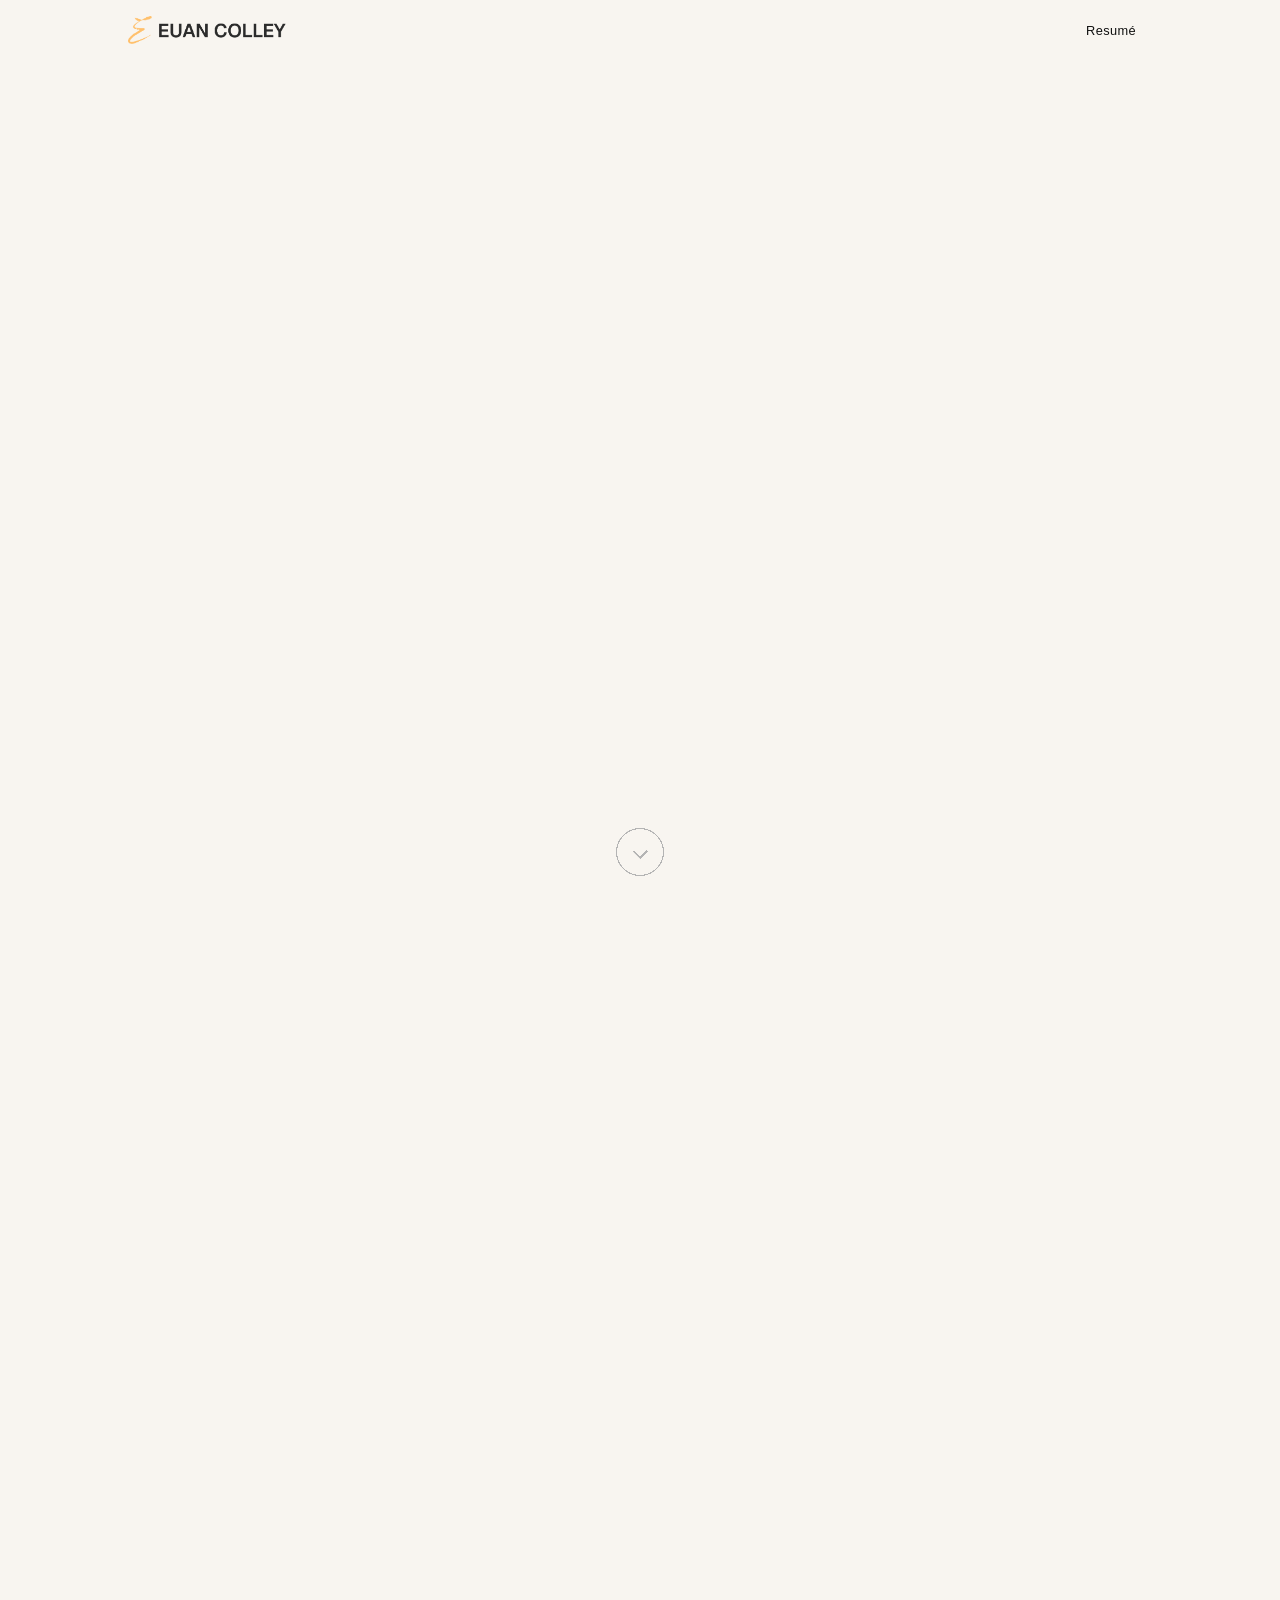
==== index.html @ dbb1fda4 "Building bones of portfolio website" ====
<!doctype html>
<html lang="en">
  <head>
    <meta charset="UTF-8" />
    <meta name="viewport" content="width=device-width, initial-scale=1.0" />
    <title>My Website</title>
    <link rel="preconnect" href="https://fonts.googleapis.com" />
    <link rel="preconnect" href="https://fonts.gstatic.com" crossorigin />
    <link href="https://fonts.googleapis.com/css2?family=Newsreader:wght@400;700&display=swap" rel="stylesheet" />
    <link rel="stylesheet" href="styles.css" />
  </head>
  <body>
    <header>
      <div id="logo-wrap">
        <img src="images/misc/logo black.png" alt="Logo" />
        <img id="logo-white" src="images/misc/logo white.png" alt="Logo" />
      </div>
      <button>Resumé</button>
    </header>

    <div id="scroll-indicator">
      <video autoplay loop muted playsinline>
        <source src="images/misc/scroll indicator.webm" type="video/webm" />
      </video>
    </div>

    <div id="stage">
      <div id="crop">
        <video id="vid" autoplay loop muted playsinline>
          <source src="images/landing/WebM main.webm" type="video/webm" />
        </video>
      </div>
    </div>

    <section id="experience">
      <img src="images/landing/experience.png" alt="Experience" />
      <div id="experience-text">
        <span class="line-left"><em>10 years</em> experience in</span>
        <span class="line-centre">UX design, UX research,</span>
        <span class="line-right">and product roles</span>
      </div>
      <div id="skills">
        <div class="skill-card">
          <h3>UX Design</h3>
          <div class="tags">
            <span>Interaction design</span>
            <span>Accessible design</span>
            <span>Heuristic evaluation</span>
            <span>Design workshops</span>
            <span>Motion design</span>
            <span>Design systems</span>
          </div>
        </div>
        <div class="skill-card">
          <h3>UX Research</h3>
          <div class="tags">
            <span>Research strategy</span>
            <span>Moderation/facilitation</span>
            <span>Insight communication</span>
            <span>Survey design</span>
            <span>Analysis &amp; synthesis</span>
            <span>Research operations</span>
          </div>
        </div>
        <div class="skill-card">
          <h3>Product</h3>
          <div class="tags">
            <span>Product thinking</span>
            <span>Product strategy</span>
            <span>Cross-functional collaboration</span>
            <span>Roadmapping</span>
            <span>Experimentation/validation</span>
          </div>
        </div>
      </div>
    </section>

    <section id="gt-omega">
      <div class="portfolio-image">
        <img src="images/GT Omega/Homepage.png" alt="GT Omega project" />
      </div>
      <div class="portfolio-info">
        <img src="images/GT Omega/logo.png" alt="GT Omega" class="portfolio-logo" />
        <p class="portfolio-tagline">Modernising the e-commerce experience<br>for a leading sim racing brand</p>
      </div>
    </section>

    <script src="main.js" defer></script>
  </body>
</html>
---- styles.css ----
html, body {
  margin: 0;
  padding: 0;
  background: #F8F5F0;
}

/* ── Header ── */
header {
  position: fixed;
  top: 0;
  left: 0;
  width: 100%;
  box-sizing: border-box;
  display: flex;
  justify-content: space-between;
  align-items: center;
  padding: 16px 10vw;
  z-index: 100;
}
header img {
  height: 28px;
  width: auto;
  display: block;
}
#logo-wrap {
  position: relative;
  height: 28px;
}
#logo-wrap img {
  height: 28px;
  width: auto;
  display: block;
}
#logo-white {
  position: absolute;
  top: 0;
  left: 0;
}
header button {
  background: rgba(248, 245, 240, 0.35);
  border: 0px solid #111;
  color: #111;
  font-size: 0.8rem;
  padding: 6px 16px;
  border-radius: 4px;
  cursor: pointer;
  letter-spacing: 0.03em;
}
header button:hover {
  background: #111;
  color: #fff;
}

/* ── Scroll indicator ── */
#scroll-indicator {
  position: fixed;
  bottom: 24px;
  left: 50%;
  transform: translateX(-50%);
  z-index: 50;
  opacity: 1;
  transition: opacity 0.4s ease;
  pointer-events: none;
}
#scroll-indicator video {
  height: 48px;
  width: auto;
  display: block;
}

/* ── Video stage ── */
#stage {
  position: sticky;
  top: 0;
  z-index: 1;
  width: 100vw;
  height: 100vh;
  display: flex;
  justify-content: center;
  align-items: center;
  overflow: hidden;
}
#crop {
  width: 35vw;
  height: 60vh;
  overflow: hidden;
  position: relative;
}
#vid {
  width: 100%;
  height: 100%;
  object-fit: cover;
  display: block;
}

/* ── Experience section ── */
#experience {
  position: sticky;
  top: 0;
  z-index: 2;
  height: 100vh;
  width: 100%;
  overflow: hidden;
  display: flex;
  justify-content: center;
  align-items: center;
}
#experience img {
  position: absolute;
  width: 100%;
  height: 120%;
  top: -10%;
  object-fit: cover;
  opacity: 0;
  transform: translateY(70px);
  transition: opacity 0.9s ease, transform 0.9s ease;
}
#experience-text {
  position: absolute;
  width: 60%;
  display: flex;
  flex-direction: column;
  gap: 0;
  font-family: 'Newsreader', Georgia, serif;
  font-weight: 400;
  font-size: 36pt;
  line-height: 1.15;
  color: #fff;
}
#experience-text .line-left   { text-align: left; }
#experience-text .line-centre { text-align: center; }
#experience-text .line-right  { text-align: right; }
#experience-text em {
  font-style: normal;
  font-weight: 700;
  color: #FFC06C;
}

#experience-text span {
  display: block;
  opacity: 0;
  transform: translateY(40px);
}

/* Triggered when #experience gains .in-view */
#experience.in-view img {
  opacity: 1;
  transform: translateY(0);
}
#experience.in-view .line-left {
  animation: slideUpBounce 0.8s cubic-bezier(0.34, 1.56, 0.64, 1) 0.55s forwards;
}
#experience.in-view .line-centre {
  animation: slideUpBounce 0.8s cubic-bezier(0.34, 1.56, 0.64, 1) 0.75s forwards;
}
#experience.in-view .line-right {
  animation: slideUpBounce 0.8s cubic-bezier(0.34, 1.56, 0.64, 1) 0.95s forwards;
}

@keyframes slideUpBounce {
  from { opacity: 0; transform: translateY(40px); }
  to   { opacity: 1; transform: translateY(0); }
}

/* ── Portfolio sections ── */
#gt-omega {
  position: sticky;
  top: 0;
  z-index: 3;
  width: 100vw;
  height: 100vh;
  overflow: hidden;
}
.portfolio-image {
  position: absolute;
  top: -60px;
  bottom: -60px;
  left: 0;
  width: 50%;
  overflow: hidden;
  cursor: pointer;
}
.portfolio-image::after {
  content: '';
  position: absolute;
  inset: 0;
  background: #000;
  opacity: 0;
  transition: opacity 0.3s ease;
  pointer-events: none;
}
.portfolio-image:hover::after {
  opacity: 0.15;
}
.portfolio-image img {
  width: 100%;
  height: 100%;
  object-fit: cover;
  object-position: left center;
  display: block;
}
.portfolio-info {
  position: absolute;
  top: 0;
  right: 0;
  width: 50%;
  height: 100%;
  background: #F8F5F0;
  display: flex;
  flex-direction: column;
  justify-content: center;
  align-items: center;
  gap: 24px;
  padding: 60px;
  box-sizing: border-box;
}
.portfolio-logo {
  width: 220px;
  height: auto;
}
.portfolio-tagline {
  margin: 0;
  font-family: 'Newsreader', Georgia, serif;
  font-size: 1rem;
  color: #8A8989;
  text-align: center;
  line-height: 1.6;
}

/* ── Skills cards ── */
#skills {
  position: absolute;
  bottom: 0;
  left: 0;
  width: 100%;
  box-sizing: border-box;
  display: flex;
  gap: 16px;
  padding: 0 10vw;
}
.skill-card {
  flex: 1;
  background: #F8F5F0;
  border-radius: 16px 16px 0 0;
  padding: 28px 24px;
  box-shadow: 0 -4px 24px rgba(0,0,0,0.08);
  opacity: 0;
  transform: translateY(60px);
}
.skill-card h3 {
  margin: 0 0 16px;
  font-size: 1rem;
  font-weight: 700;
  font-family: sans-serif;
  color: #111;
}
.tags {
  display: flex;
  flex-wrap: wrap;
  gap: 6px;
}
.tags span {
  font-size: 0.5rem;
  font-family: sans-serif;
  color: #333;
  background: rgba(185, 185, 185, 0.2);
  border: none;
  border-radius: 999px;
  padding: 3px 10px;
  white-space: nowrap;
}

/* Cards pop in when #skills gains .in-view */
#skills.in-view .skill-card:nth-child(1) {
  animation: slideUpBounce 0.7s cubic-bezier(0.34, 1.56, 0.64, 1) 0.1s forwards;
}
#skills.in-view .skill-card:nth-child(2) {
  animation: slideUpBounce 0.7s cubic-bezier(0.34, 1.56, 0.64, 1) 0.25s forwards;
}
#skills.in-view .skill-card:nth-child(3) {
  animation: slideUpBounce 0.7s cubic-bezier(0.34, 1.56, 0.64, 1) 0.4s forwards;
}
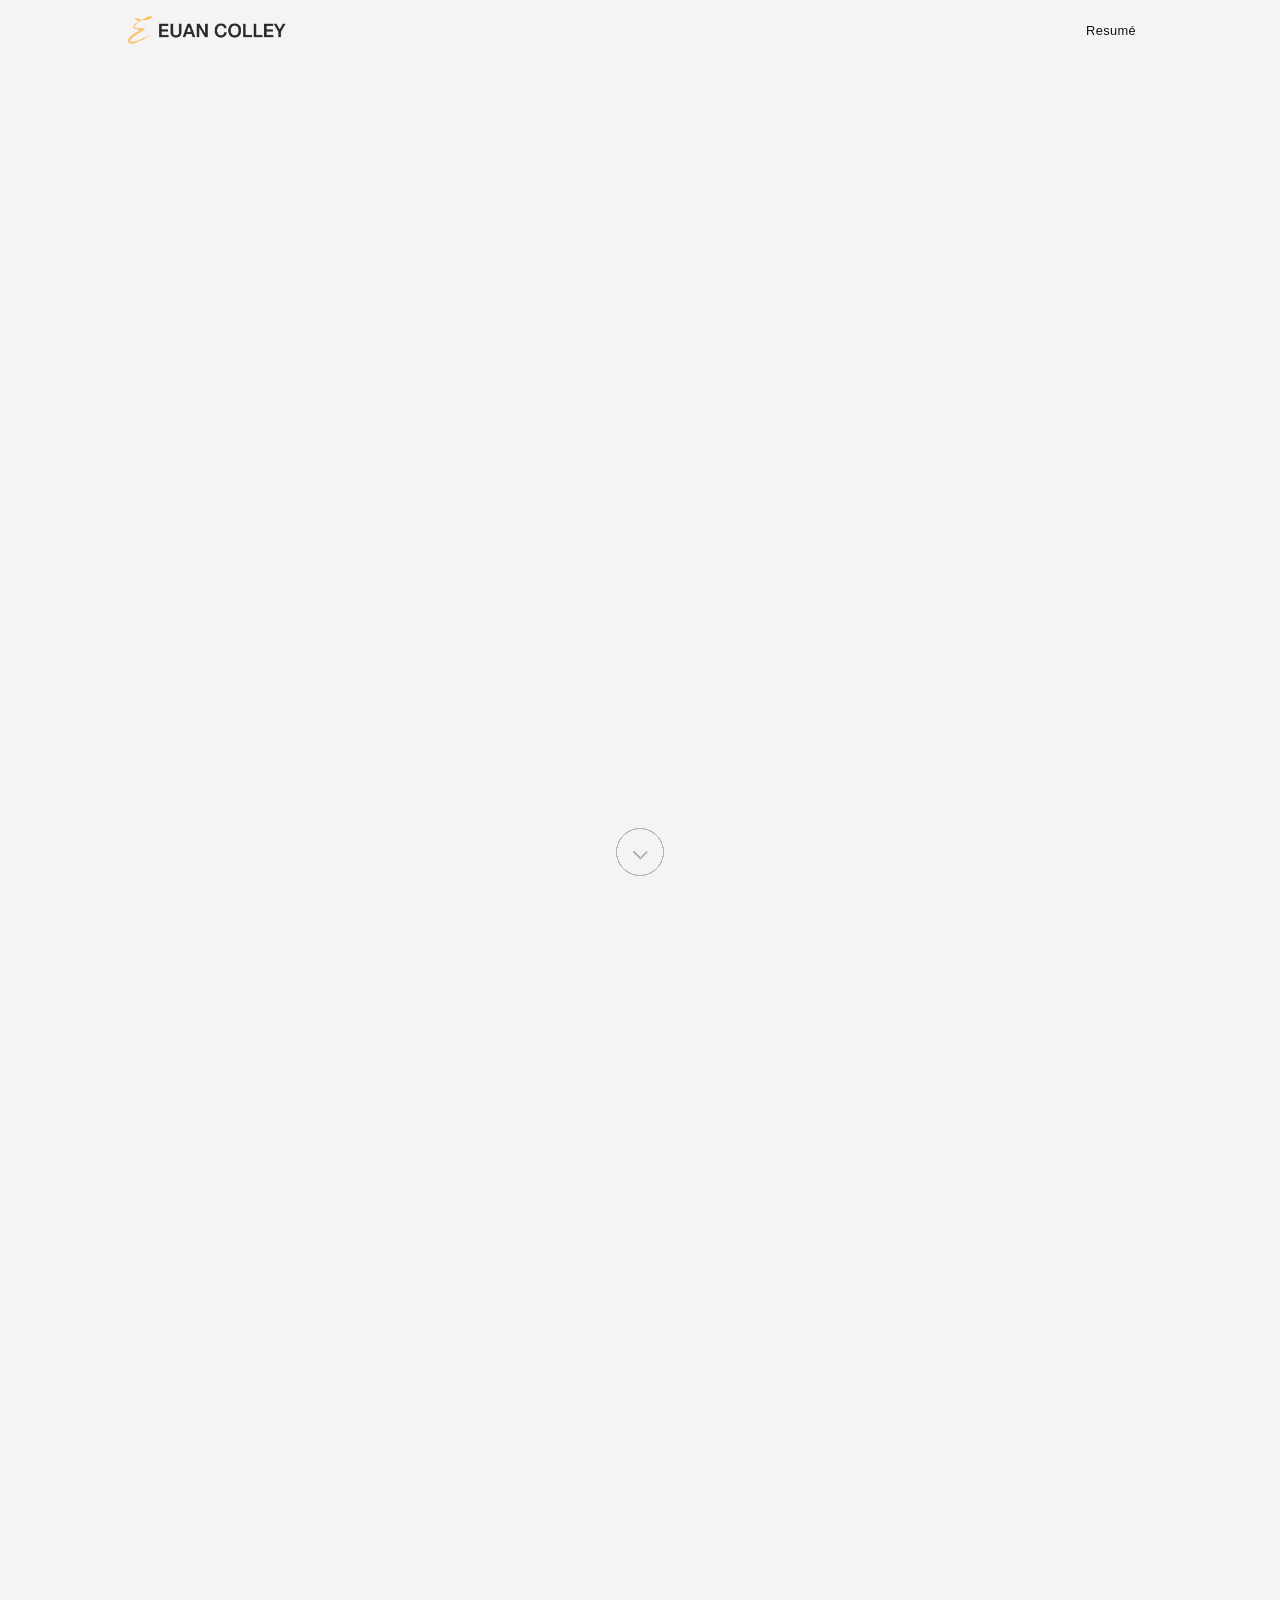
==== commit 3bbb3046: "Added GT Omega page and GT Omega section" ====
--- a/index.html
+++ b/index.html
@@ -76,9 +76,9 @@
     </section>
 
     <section id="gt-omega">
-      <div class="portfolio-image">
+      <a href="gtomega/" class="portfolio-image">
         <img src="images/GT Omega/Homepage.png" alt="GT Omega project" />
-      </div>
+      </a>
       <div class="portfolio-info">
         <img src="images/GT Omega/logo.png" alt="GT Omega" class="portfolio-logo" />
         <p class="portfolio-tagline">Modernising the e-commerce experience<br>for a leading sim racing brand</p>
--- a/styles.css
+++ b/styles.css
@@ -1,7 +1,10 @@
 html, body {
   margin: 0;
   padding: 0;
-  background: #F8F5F0;
+  background: #f4f4f4;
+  font-family: 'Newsreader', Georgia, serif;
+  font-weight: 400;
+  scrollbar-gutter: stable;
 }
 
 /* ── Header ── */
@@ -37,7 +40,7 @@
   left: 0;
 }
 header button {
-  background: rgba(248, 245, 240, 0.35);
+  background: rgba(244, 244, 244, 0.35);
   border: 0px solid #111;
   color: #111;
   font-size: 0.8rem;
@@ -126,6 +129,7 @@
   font-size: 36pt;
   line-height: 1.15;
   color: #fff;
+  transform: translateY(-8vh);
 }
 #experience-text .line-left   { text-align: left; }
 #experience-text .line-centre { text-align: center; }
@@ -167,18 +171,21 @@
   position: sticky;
   top: 0;
   z-index: 3;
+  background: #f4f4f4;
   width: 100vw;
   height: 100vh;
   overflow: hidden;
 }
 .portfolio-image {
   position: absolute;
-  top: -60px;
-  bottom: -60px;
+  top: 0;
+  bottom: 0;
   left: 0;
   width: 50%;
   overflow: hidden;
   cursor: pointer;
+  display: block;
+  text-decoration: none;
 }
 .portfolio-image::after {
   content: '';
@@ -205,11 +212,11 @@
   right: 0;
   width: 50%;
   height: 100%;
-  background: #F8F5F0;
+  background: #f4f4f4;
   display: flex;
   flex-direction: column;
-  justify-content: center;
-  align-items: center;
+  justify-content: flex-end;
+  align-items: flex-start;
   gap: 24px;
   padding: 60px;
   box-sizing: border-box;
@@ -217,14 +224,25 @@
 .portfolio-logo {
   width: 220px;
   height: auto;
+  opacity: 0;
+  transform: translateY(30px);
 }
 .portfolio-tagline {
   margin: 0;
   font-family: 'Newsreader', Georgia, serif;
+  font-weight: 50;
   font-size: 1rem;
   color: #8A8989;
-  text-align: center;
+  text-align: left;
   line-height: 1.6;
+  opacity: 0;
+  transform: translateY(30px);
+}
+#gt-omega.in-view .portfolio-logo {
+  animation: slideUpBounce 0.8s cubic-bezier(0.34, 1.56, 0.64, 1) 0.2s forwards;
+}
+#gt-omega.in-view .portfolio-tagline {
+  animation: slideUpBounce 0.8s cubic-bezier(0.34, 1.56, 0.64, 1) 0.4s forwards;
 }
 
 /* ── Skills cards ── */
@@ -240,7 +258,7 @@
 }
 .skill-card {
   flex: 1;
-  background: #F8F5F0;
+  background: #f4f4f4;
   border-radius: 16px 16px 0 0;
   padding: 28px 24px;
   box-shadow: 0 -4px 24px rgba(0,0,0,0.08);
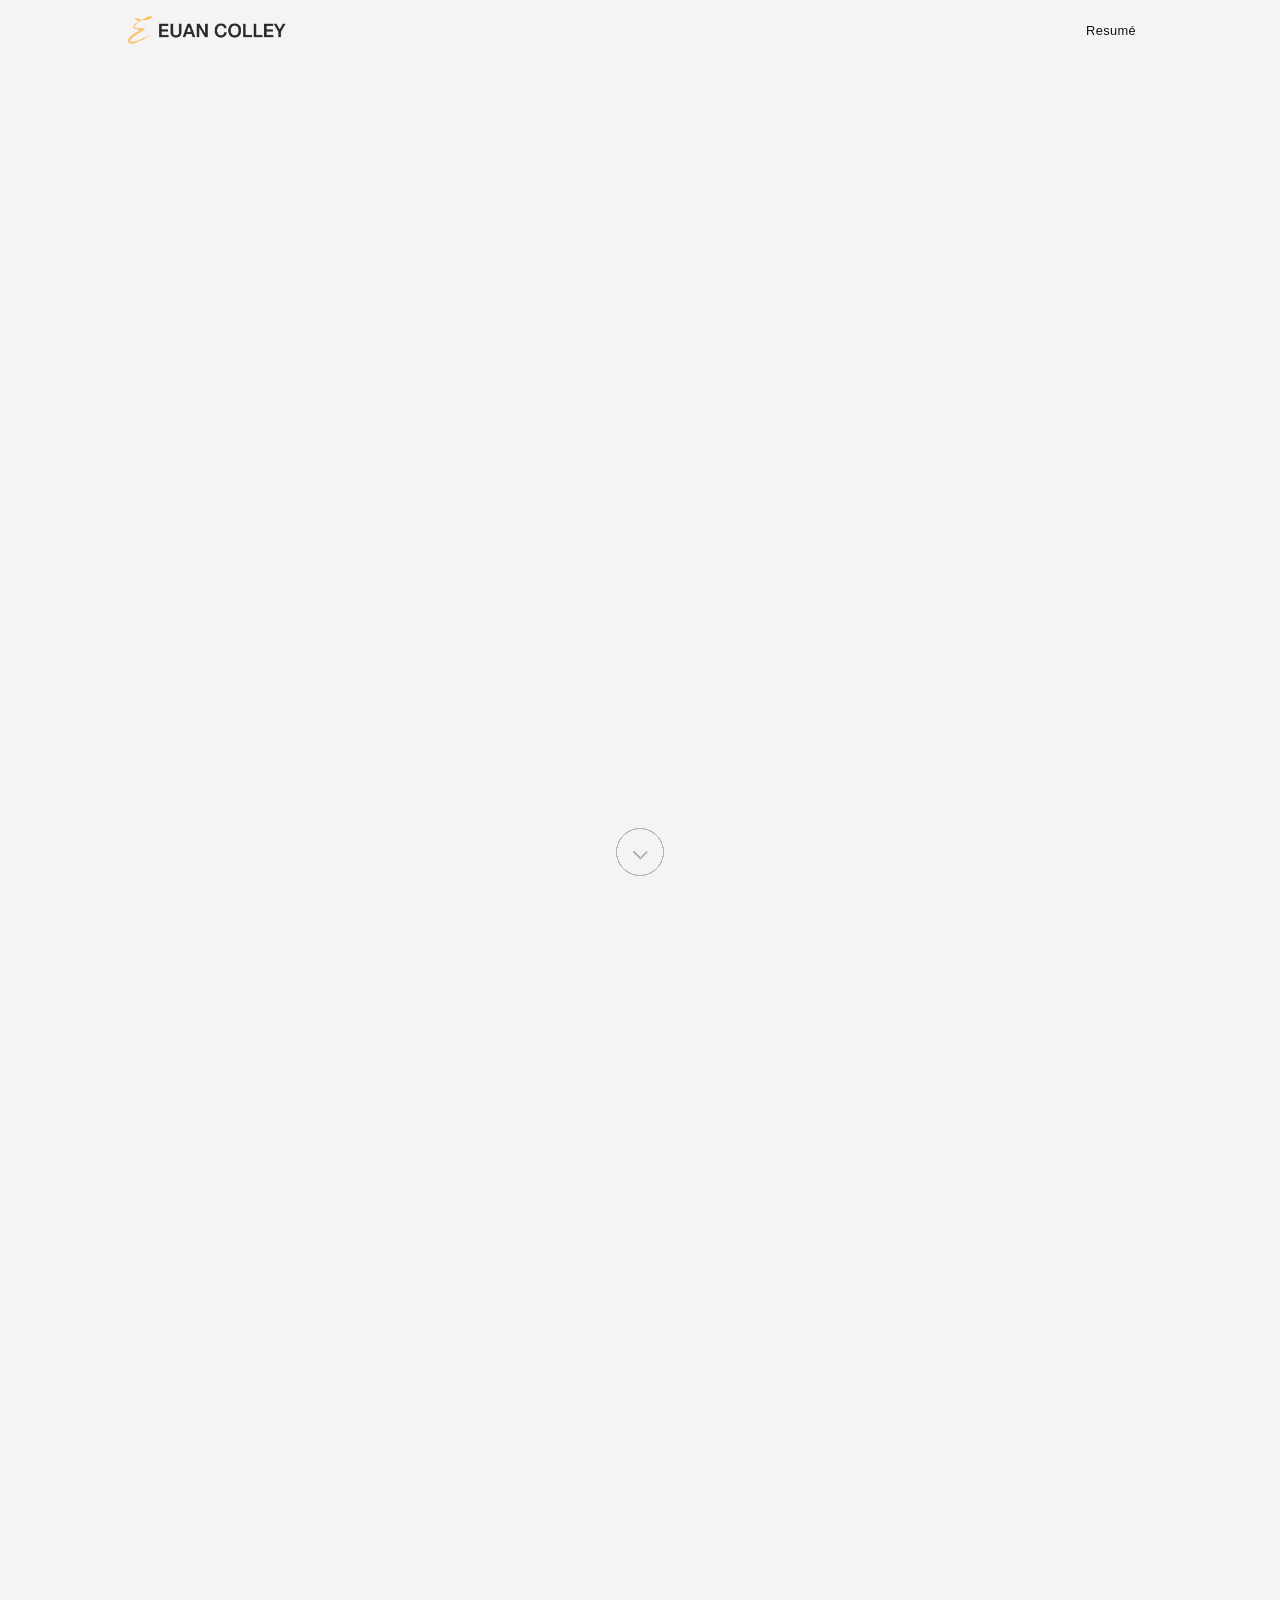
==== commit 95a7fb26: "Added timeline section, amended scrolling" ====
--- a/index.html
+++ b/index.html
@@ -75,13 +75,10 @@
       </div>
     </section>
 
-    <section id="gt-omega">
-      <a href="gtomega/" class="portfolio-image">
-        <img src="images/GT Omega/Homepage.png" alt="GT Omega project" />
-      </a>
-      <div class="portfolio-info">
-        <img src="images/GT Omega/logo.png" alt="GT Omega" class="portfolio-logo" />
-        <p class="portfolio-tagline">Modernising the e-commerce experience<br>for a leading sim racing brand</p>
+    <section id="projects-timeline" aria-label="Selected projects">
+      <div class="timeline-shell">
+        <p class="timeline-kicker">Selected projects</p>
+        <div id="timeline-items"></div>
       </div>
     </section>
 
--- a/styles.css
+++ b/styles.css
@@ -76,7 +76,7 @@
   position: sticky;
   top: 0;
   z-index: 1;
-  width: 100vw;
+  width: 100%;
   height: 100vh;
   display: flex;
   justify-content: center;
@@ -116,7 +116,7 @@
   object-fit: cover;
   opacity: 0;
   transform: translateY(70px);
-  transition: opacity 0.9s ease, transform 0.9s ease;
+  transition: opacity 0.9s ease;
 }
 #experience-text {
   position: absolute;
@@ -166,83 +166,178 @@
   to   { opacity: 1; transform: translateY(0); }
 }
 
-/* ── Portfolio sections ── */
-#gt-omega {
-  position: sticky;
-  top: 0;
+/* ── Projects timeline ── */
+#projects-timeline {
+  position: relative;
   z-index: 3;
   background: #f4f4f4;
-  width: 100vw;
-  height: 100vh;
+  width: 100%;
+  padding: 140px 0 120px;
+}
+.timeline-shell {
+  width: min(1280px, 92vw);
+  margin: 0 auto;
+}
+.timeline-kicker {
+  margin: 0 0 24px;
+  text-align: center;
+  font-family: sans-serif;
+  font-size: 1.05rem;
+  letter-spacing: 0.01em;
+  color: #2a2a2a;
+}
+#timeline-items {
+  position: relative;
+  display: flex;
+  flex-direction: column;
+  gap: 84px;
+}
+#timeline-items::before {
+  content: '';
+  position: absolute;
+  left: 50%;
+  top: 0;
+  bottom: 0;
+  width: 1px;
+  transform: translateX(-50%);
+  background: #d7d7d7;
+}
+.timeline-item {
+  position: relative;
+  min-height: 66vh;
+  display: grid;
+  grid-template-columns: minmax(260px, 1fr) 90px 40vw;
+  align-items: center;
+  gap: 0;
+}
+.timeline-item::before {
+  content: '';
+  position: absolute;
+  left: 50%;
+  top: 50%;
+  width: 10px;
+  height: 10px;
+  border-radius: 50%;
+  background: #151515;
+  transform: translate(-50%, -50%);
+  z-index: 2;
+}
+.timeline-content {
+  grid-column: 1;
+  grid-row: 1;
+  max-width: 360px;
+  justify-self: end;
+  align-self: center;
+  margin-right: 26px;
+  opacity: 1;
+  transform: none;
+}
+.timeline-item.is-right .timeline-content {
+  grid-column: 3;
+  justify-self: start;
+  margin-left: 26px;
+  margin-right: 0;
+}
+.timeline-type {
+  margin: 0 0 8px;
+  color: #464646;
+  font-size: 0.95rem;
+  font-family: sans-serif;
+}
+.timeline-title {
+  margin: 0;
+  color: #171717;
+  font-size: clamp(1.6rem, 3.6vw, 2.7rem);
+  line-height: 1.02;
+  font-weight: 400;
+}
+.timeline-summary {
+  margin: 16px 0 0;
+  color: #727272;
+  font-family: sans-serif;
+  font-size: 0.86rem;
+  line-height: 1.65;
+}
+.timeline-media {
+  grid-column: 3;
+  grid-row: 1;
+  position: relative;
+  width: 40vw;
+  max-width: 40vw;
+  height: clamp(300px, 44vw, 520px);
+  align-self: center;
   overflow: hidden;
-}
-.portfolio-image {
-  position: absolute;
-  top: 0;
-  bottom: 0;
-  left: 0;
-  width: 50%;
-  overflow: hidden;
-  cursor: pointer;
   display: block;
   text-decoration: none;
-}
-.portfolio-image::after {
-  content: '';
-  position: absolute;
-  inset: 0;
-  background: #000;
-  opacity: 0;
-  transition: opacity 0.3s ease;
-  pointer-events: none;
-}
-.portfolio-image:hover::after {
-  opacity: 0.15;
-}
-.portfolio-image img {
+  justify-self: end;
+  margin-right: 0;
+}
+.timeline-item.is-right .timeline-media {
+  grid-column: 1;
+  justify-self: start;
+  margin-right: 0;
+  margin-left: 0;
+}
+.timeline-media img {
   width: 100%;
   height: 100%;
+  margin-top: 0;
   object-fit: cover;
+  object-position: right center;
+}
+.timeline-item.is-right .timeline-media img {
   object-position: left center;
-  display: block;
-}
-.portfolio-info {
-  position: absolute;
-  top: 0;
-  right: 0;
-  width: 50%;
-  height: 100%;
-  background: #f4f4f4;
-  display: flex;
-  flex-direction: column;
-  justify-content: flex-end;
-  align-items: flex-start;
-  gap: 24px;
-  padding: 60px;
-  box-sizing: border-box;
-}
-.portfolio-logo {
-  width: 220px;
-  height: auto;
-  opacity: 0;
-  transform: translateY(30px);
-}
-.portfolio-tagline {
-  margin: 0;
-  font-family: 'Newsreader', Georgia, serif;
-  font-weight: 50;
-  font-size: 1rem;
-  color: #8A8989;
-  text-align: left;
-  line-height: 1.6;
-  opacity: 0;
-  transform: translateY(30px);
-}
-#gt-omega.in-view .portfolio-logo {
-  animation: slideUpBounce 0.8s cubic-bezier(0.34, 1.56, 0.64, 1) 0.2s forwards;
-}
-#gt-omega.in-view .portfolio-tagline {
-  animation: slideUpBounce 0.8s cubic-bezier(0.34, 1.56, 0.64, 1) 0.4s forwards;
+}
+.timeline-item.in-view .timeline-content {
+  animation: none;
+}
+
+@media (min-width: 901px) {
+  #timeline-items::before {
+    left: 50%;
+    transform: translateX(-50%);
+  }
+  .timeline-item {
+    grid-template-columns: minmax(260px, 1fr) 90px 40vw;
+    padding-left: 0;
+  }
+}
+
+@media (max-width: 900px) {
+  #projects-timeline {
+    padding: 96px 0 86px;
+  }
+  #timeline-items {
+    gap: 62px;
+  }
+  #timeline-items::before {
+    left: 18px;
+    transform: none;
+  }
+  .timeline-item {
+    min-height: auto;
+    grid-template-columns: 1fr;
+    gap: 18px;
+    padding-left: 42px;
+  }
+  .timeline-item::before {
+    left: 18px;
+    top: 12px;
+    transform: translate(-50%, 0);
+  }
+  .timeline-content,
+  .timeline-item.is-right .timeline-content,
+  .timeline-media,
+  .timeline-item.is-right .timeline-media {
+    grid-column: 1;
+    justify-self: start;
+    width: 40vw;
+    max-width: 40vw;
+    margin: 0;
+  }
+  .timeline-media {
+    height: clamp(240px, 58vw, 420px);
+  }
 }
 
 /* ── Skills cards ── */
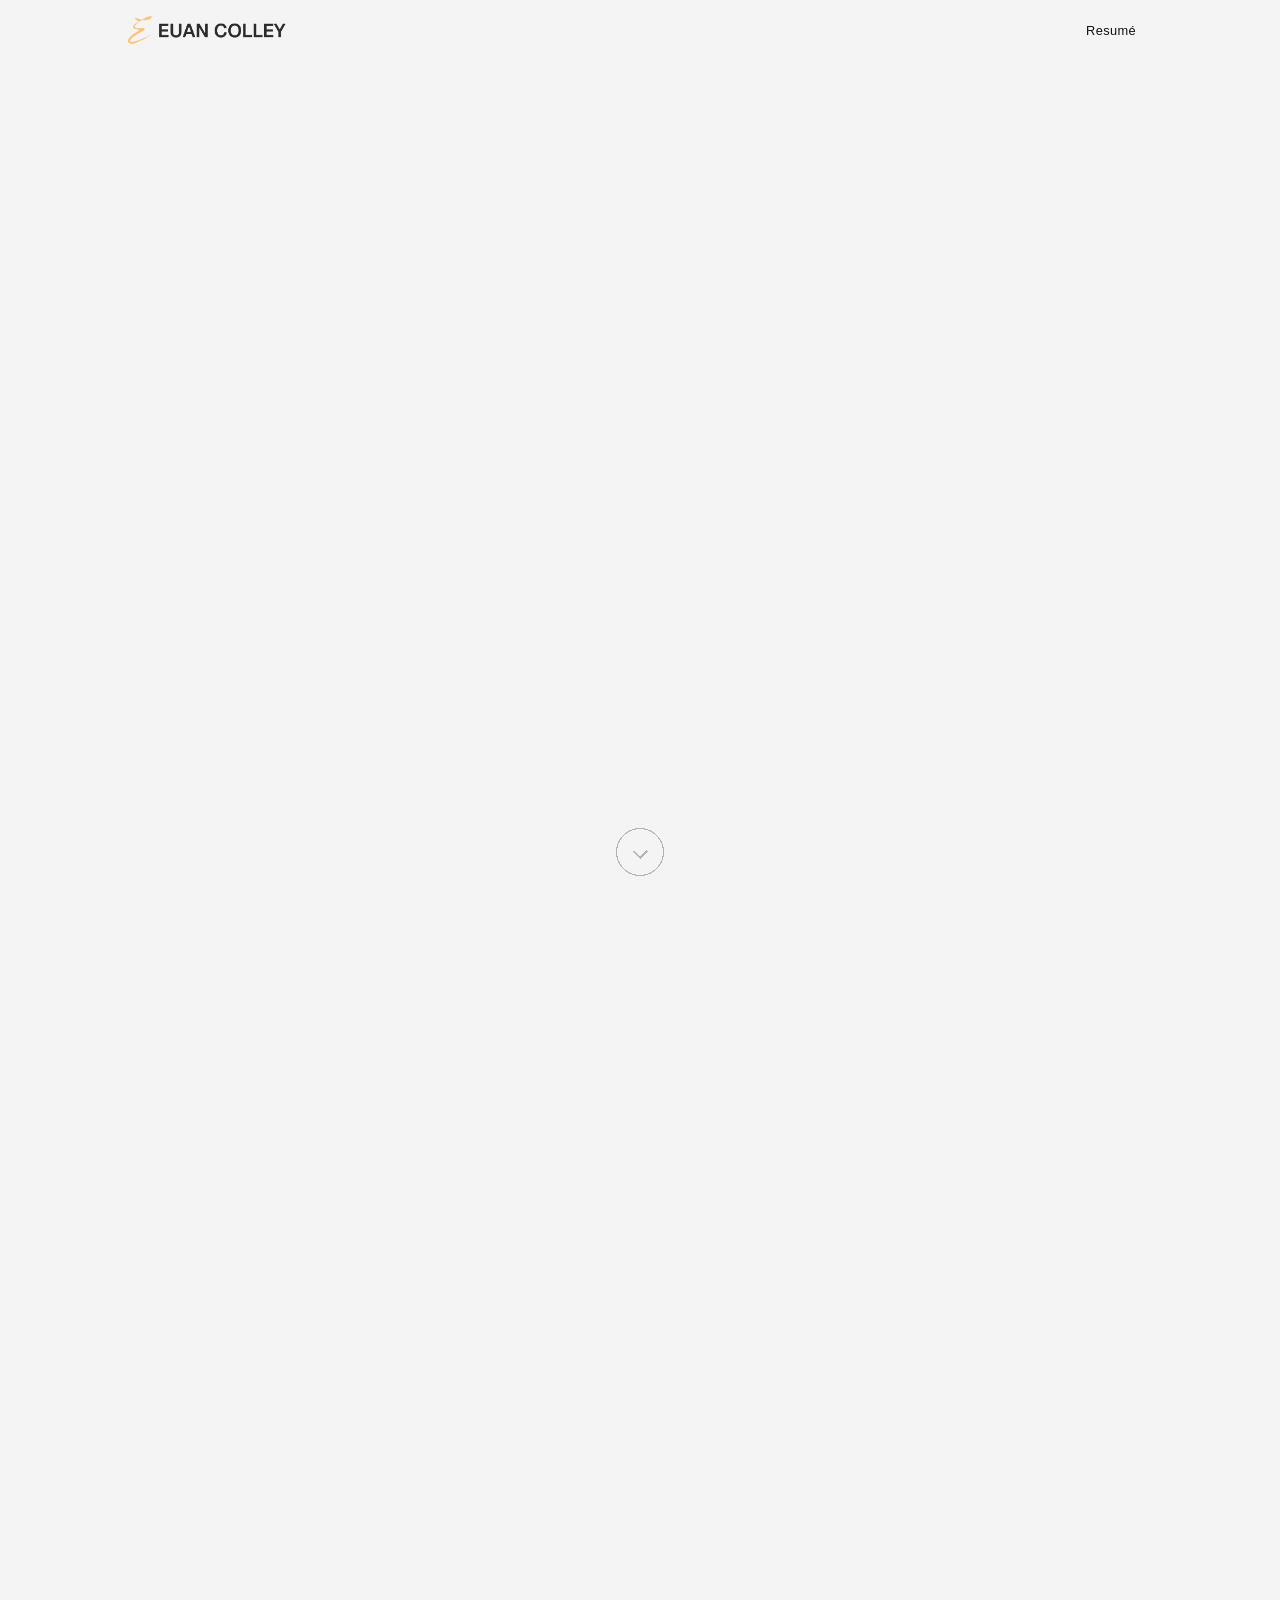
==== commit b699495d: "Added multiple timeline items, updated hero images" ====
--- a/index.html
+++ b/index.html
@@ -24,7 +24,7 @@
       </video>
     </div>
 
-    <div id="stage">
+    <div id="stage" data-logo-theme="dark">
       <div id="crop">
         <video id="vid" autoplay loop muted playsinline>
           <source src="images/landing/WebM main.webm" type="video/webm" />
@@ -32,7 +32,7 @@
       </div>
     </div>
 
-    <section id="experience">
+    <section id="experience" data-logo-theme="dark">
       <img src="images/landing/experience.png" alt="Experience" />
       <div id="experience-text">
         <span class="line-left"><em>10 years</em> experience in</span>
@@ -75,13 +75,14 @@
       </div>
     </section>
 
-    <section id="projects-timeline" aria-label="Selected projects">
+    <section id="projects-timeline" aria-label="Selected projects" data-logo-theme="light">
       <div class="timeline-shell">
         <p class="timeline-kicker">Selected projects</p>
         <div id="timeline-items"></div>
       </div>
     </section>
 
+    <script src="logo-theme.js" defer></script>
     <script src="main.js" defer></script>
   </body>
 </html>
--- a/styles.css
+++ b/styles.css
@@ -4,7 +4,10 @@
   background: #f4f4f4;
   font-family: 'Newsreader', Georgia, serif;
   font-weight: 400;
-  scrollbar-gutter: stable;
+}
+
+html {
+  scroll-snap-type: y mandatory;
 }
 
 /* ── Header ── */
@@ -18,7 +21,7 @@
   justify-content: space-between;
   align-items: center;
   padding: 16px 10vw;
-  z-index: 100;
+  z-index: 13050;
 }
 header img {
   height: 28px;
@@ -38,6 +41,12 @@
   position: absolute;
   top: 0;
   left: 0;
+  opacity: 1;
+  transition: opacity 220ms ease;
+}
+
+html.logo-use-dark #logo-white {
+  opacity: 0;
 }
 header button {
   background: rgba(244, 244, 244, 0.35);
@@ -82,6 +91,8 @@
   justify-content: center;
   align-items: center;
   overflow: hidden;
+  scroll-snap-align: start;
+  scroll-snap-stop: always;
 }
 #crop {
   width: 35vw;
@@ -107,6 +118,8 @@
   display: flex;
   justify-content: center;
   align-items: center;
+  scroll-snap-align: start;
+  scroll-snap-stop: always;
 }
 #experience img {
   position: absolute;
@@ -114,9 +127,9 @@
   height: 120%;
   top: -10%;
   object-fit: cover;
-  opacity: 0;
-  transform: translateY(70px);
-  transition: opacity 0.9s ease;
+  opacity: 1;
+  transform: none;
+  transition: none;
 }
 #experience-text {
   position: absolute;
@@ -172,7 +185,10 @@
   z-index: 3;
   background: #f4f4f4;
   width: 100%;
+  margin-top: 24px;
   padding: 140px 0 120px;
+  --timeline-image-zoom: 1.0;
+  scroll-snap-align: start;
 }
 .timeline-shell {
   width: min(1280px, 92vw);
@@ -182,7 +198,7 @@
   margin: 0 0 24px;
   text-align: center;
   font-family: sans-serif;
-  font-size: 1.05rem;
+  font-size: 1.6rem;
   letter-spacing: 0.01em;
   color: #2a2a2a;
 }
@@ -262,6 +278,7 @@
   grid-column: 3;
   grid-row: 1;
   position: relative;
+  --timeline-parallax-room: 240px;
   width: 40vw;
   max-width: 40vw;
   height: clamp(300px, 44vw, 520px);
@@ -279,15 +296,59 @@
   margin-left: 0;
 }
 .timeline-media img {
-  width: 100%;
-  height: 100%;
+  position: absolute;
+  left: 0;
+  top: calc(var(--timeline-parallax-room) * -0.5);
+  width: 100%;
+  height: calc(100% + var(--timeline-parallax-room));
   margin-top: 0;
+  display: block;
   object-fit: cover;
-  object-position: right center;
-}
-.timeline-item.is-right .timeline-media img {
-  object-position: left center;
-}
+  object-position: calc(var(--timeline-image-pos-x, 50%) + var(--timeline-image-pan-x, 0px)) calc(var(--timeline-image-pos-y, 50%) + var(--timeline-image-pan-y, 0px));
+  transform: translate(
+    var(--timeline-image-offset-x, 0px),
+    calc(var(--timeline-image-offset-y, 0px) + var(--timeline-image-shift, 0px))
+  ) scale(var(--timeline-image-zoom, 1.24));
+  transform-origin: var(--timeline-image-origin-x, 50%) var(--timeline-image-origin-y, 50%);
+  will-change: transform;
+  cursor: pointer;
+}
+
+.timeline-fullscreen-viewer {
+  position: fixed;
+  inset: 0;
+  background: transparent;
+  z-index: 12000;
+  pointer-events: none;
+  transition: none;
+}
+
+.timeline-fullscreen-viewer[aria-hidden='true'] {
+  display: none;
+}
+
+.timeline-fullscreen-viewer.is-open {
+  background: transparent;
+  pointer-events: auto;
+}
+
+.timeline-fullscreen-viewer.is-closing {
+  background: transparent;
+  pointer-events: none;
+}
+
+.timeline-fullscreen-image {
+  position: fixed;
+  margin: 0;
+  object-fit: cover;
+  object-position: center center;
+  transition:
+    left 820ms cubic-bezier(0.22, 1, 0.36, 1),
+    top 820ms cubic-bezier(0.22, 1, 0.36, 1),
+    width 820ms cubic-bezier(0.22, 1, 0.36, 1),
+    height 820ms cubic-bezier(0.22, 1, 0.36, 1);
+}
+
 .timeline-item.in-view .timeline-content {
   animation: none;
 }
@@ -355,14 +416,14 @@
   flex: 1;
   background: #f4f4f4;
   border-radius: 16px 16px 0 0;
-  padding: 28px 24px;
+  padding: 44px 24px;
   box-shadow: 0 -4px 24px rgba(0,0,0,0.08);
   opacity: 0;
   transform: translateY(60px);
 }
 .skill-card h3 {
   margin: 0 0 16px;
-  font-size: 1rem;
+  font-size: 1.22rem;
   font-weight: 700;
   font-family: sans-serif;
   color: #111;
@@ -373,13 +434,13 @@
   gap: 6px;
 }
 .tags span {
-  font-size: 0.5rem;
+  font-size: 0.72rem;
   font-family: sans-serif;
   color: #333;
   background: rgba(185, 185, 185, 0.2);
   border: none;
   border-radius: 999px;
-  padding: 3px 10px;
+  padding: 6px 12px;
   white-space: nowrap;
 }
 
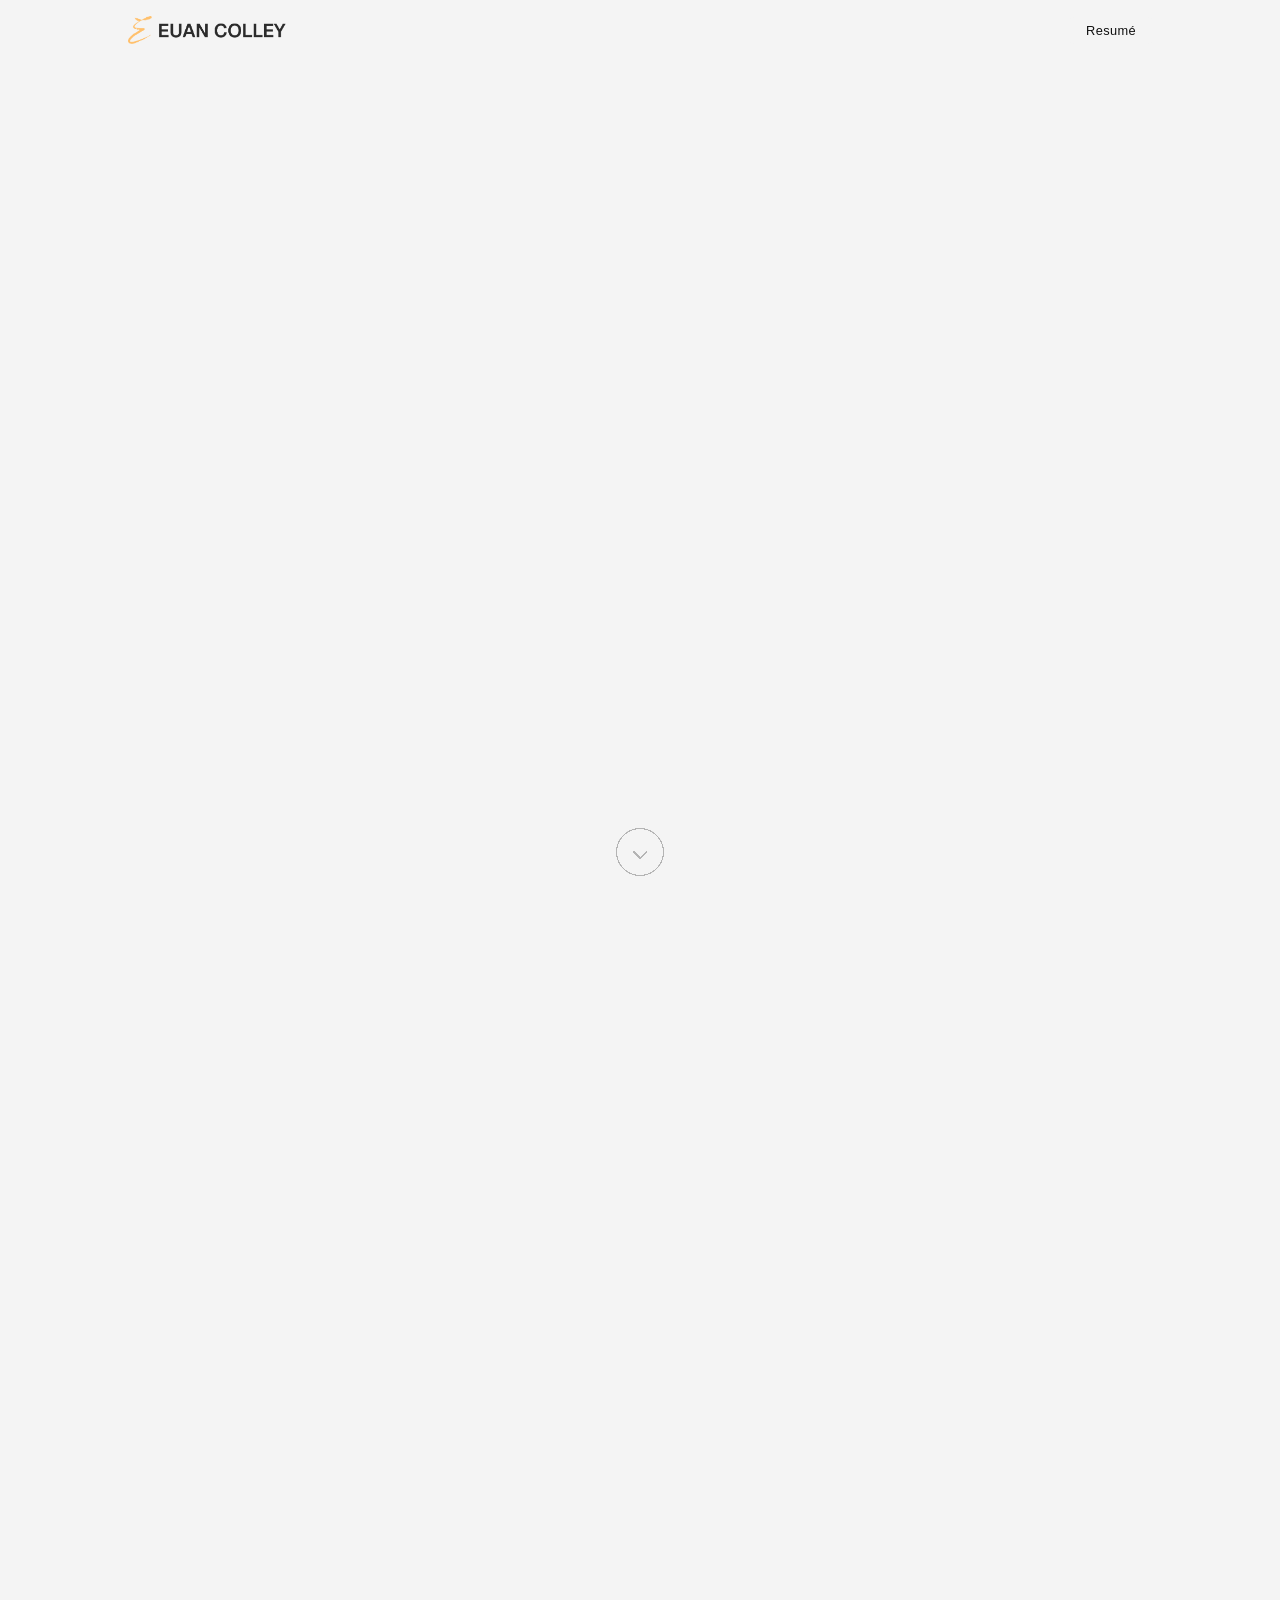
==== commit 922eb4a7: "Completed TSN section" ====
--- a/index.html
+++ b/index.html
@@ -11,10 +11,10 @@
   </head>
   <body>
     <header>
-      <div id="logo-wrap">
+      <a id="logo-wrap" href="index.html" aria-label="Go to homepage">
         <img src="images/misc/logo black.png" alt="Logo" />
         <img id="logo-white" src="images/misc/logo white.png" alt="Logo" />
-      </div>
+      </a>
       <button>Resumé</button>
     </header>
 
--- a/styles.css
+++ b/styles.css
@@ -7,7 +7,7 @@
 }
 
 html {
-  scroll-snap-type: y mandatory;
+  scroll-snap-type: y proximity;
 }
 
 /* ── Header ── */
@@ -92,7 +92,6 @@
   align-items: center;
   overflow: hidden;
   scroll-snap-align: start;
-  scroll-snap-stop: always;
 }
 #crop {
   width: 35vw;
@@ -119,7 +118,6 @@
   justify-content: center;
   align-items: center;
   scroll-snap-align: start;
-  scroll-snap-stop: always;
 }
 #experience img {
   position: absolute;
@@ -188,7 +186,6 @@
   margin-top: 24px;
   padding: 140px 0 120px;
   --timeline-image-zoom: 1.0;
-  scroll-snap-align: start;
 }
 .timeline-shell {
   width: min(1280px, 92vw);
@@ -222,7 +219,7 @@
   position: relative;
   min-height: 66vh;
   display: grid;
-  grid-template-columns: minmax(260px, 1fr) 90px 40vw;
+  grid-template-columns: minmax(0, 1fr) 120px minmax(0, 1fr);
   align-items: center;
   gap: 0;
 }
@@ -279,8 +276,8 @@
   grid-row: 1;
   position: relative;
   --timeline-parallax-room: 240px;
-  width: 40vw;
-  max-width: 40vw;
+  width: min(100%, 560px);
+  max-width: 560px;
   height: clamp(300px, 44vw, 520px);
   align-self: center;
   overflow: hidden;
@@ -359,7 +356,7 @@
     transform: translateX(-50%);
   }
   .timeline-item {
-    grid-template-columns: minmax(260px, 1fr) 90px 40vw;
+    grid-template-columns: minmax(0, 1fr) 120px minmax(0, 1fr);
     padding-left: 0;
   }
 }
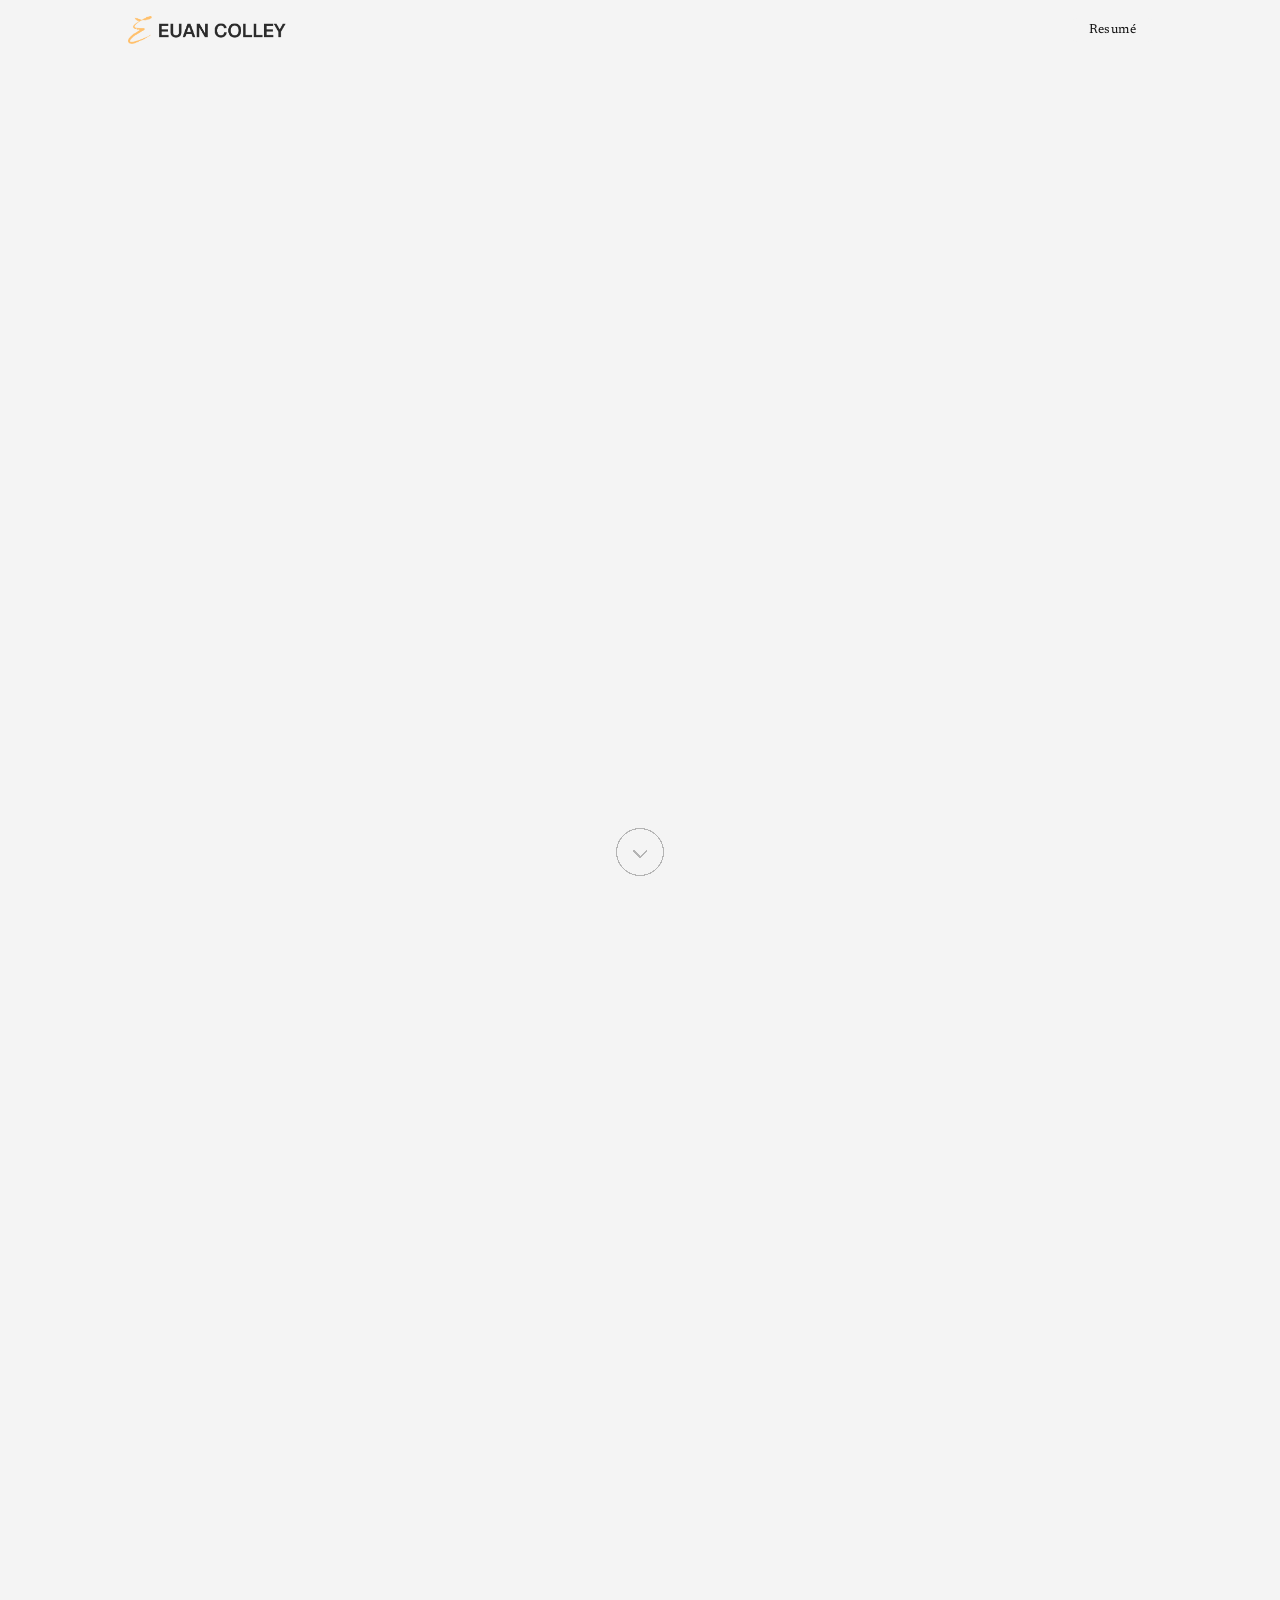
==== commit 2d1fc7b3: "Ready for publishing" ====
--- a/index.html
+++ b/index.html
@@ -15,7 +15,7 @@
         <img src="images/misc/logo black.png" alt="Logo" />
         <img id="logo-white" src="images/misc/logo white.png" alt="Logo" />
       </a>
-      <button>Resumé</button>
+      <a href="EC Resumé.pdf" download class="resume-button">Resumé</a>
     </header>
 
     <div id="scroll-indicator">
@@ -35,9 +35,7 @@
     <section id="experience" data-logo-theme="dark">
       <img src="images/landing/experience.png" alt="Experience" />
       <div id="experience-text">
-        <span class="line-left"><em>10 years</em> experience in</span>
-        <span class="line-centre">UX design, UX research,</span>
-        <span class="line-right">and product roles</span>
+        <span class="line-left"><em>10 years</em> experience in UX Design, UX Research, and product roles</span>
       </div>
       <div id="skills">
         <div class="skill-card">
@@ -82,6 +80,40 @@
       </div>
     </section>
 
+    <section id="contact" data-logo-theme="dark">
+      <div class="contact-container">
+        <div class="contact-image">
+          <img src="images/misc/profile pic.png" alt="Profile" />
+        </div>
+        <div class="contact-content">
+          <h2>Fancy a chat?</h2>
+          <div class="contact-links">
+            <button id="email-copy-btn" class="contact-button">
+              <div class="contact-icon-wrapper">
+                <img src="images/misc/Email icon.png" alt="" />
+              </div>
+              <div class="contact-info">
+                <h3>Email</h3>
+                <p>hello@euancolley.com</p>
+              </div>
+            </button>
+            <a href="https://www.linkedin.com/in/euan-colley-41b478122/" target="_blank" rel="noopener noreferrer" class="contact-button">
+              <div class="contact-icon-wrapper">
+                <img src="images/misc/LinkedIn icon.png" alt="" />
+              </div>
+              <div class="contact-info">
+                <h3>LinkedIn</h3>
+                <p>/euan-colley-41b478122/</p>
+              </div>
+            </a>
+          </div>
+        </div>
+      </div>
+      <footer class="contact-footer">
+        <p>Copyright © 2026 Euan Colley</p>
+      </footer>
+    </section>
+
     <script src="logo-theme.js" defer></script>
     <script src="main.js" defer></script>
   </body>
--- a/styles.css
+++ b/styles.css
@@ -4,10 +4,27 @@
   background: #f4f4f4;
   font-family: 'Newsreader', Georgia, serif;
   font-weight: 400;
+  overflow-x: hidden;
 }
 
 html {
   scroll-snap-type: y proximity;
+}
+
+@media (max-width: 900px) {
+  html {
+    scroll-snap-type: none;
+  }
+
+  header {
+    padding: 16px 5vw;
+  }
+
+  header .resume-button {
+    font-size: 0.7rem;
+    padding: 4px 10px;
+    white-space: nowrap;
+  }
 }
 
 /* ── Header ── */
@@ -61,6 +78,27 @@
 header button:hover {
   background: #111;
   color: #fff;
+}
+header .resume-button {
+  background: rgba(244, 244, 244, 0.35);
+  border: 0px solid #111;
+  color: #111;
+  font-size: 0.8rem;
+  padding: 6px 16px;
+  border-radius: 4px;
+  cursor: pointer;
+  letter-spacing: 0.03em;
+  text-decoration: none;
+  display: inline-block;
+  transition: background 220ms ease, color 220ms ease;
+}
+header .resume-button:hover {
+  background: #111;
+  color: #fff;
+}
+
+html.logo-use-dark header .resume-button {
+  background: rgba(0, 0, 0, 0.04);
 }
 
 /* ── Scroll indicator ── */
@@ -264,6 +302,16 @@
   line-height: 1.02;
   font-weight: 400;
 }
+.timeline-logo {
+  margin: 0 0 16px;
+  width: min(100%, 340px);
+  height: auto;
+  display: block;
+  cursor: pointer;
+}
+.timeline-item:nth-child(4) .timeline-logo {
+  width: min(100%, 200px);
+}
 .timeline-summary {
   margin: 16px 0 0;
   color: #727272;
@@ -368,6 +416,26 @@
   #timeline-items {
     gap: 62px;
   }
+  #timeline-items .timeline-item:nth-child(1) {
+    --timeline-mobile-image-zoom:1.5;
+    --timeline-mobile-image-x: 60%;
+    --timeline-mobile-image-y: 00%;
+  }
+  #timeline-items .timeline-item:nth-child(2) {
+    --timeline-mobile-image-zoom: 1.4;
+    --timeline-mobile-image-x: 40%;
+    --timeline-mobile-image-y: 20%;
+  }
+  #timeline-items .timeline-item:nth-child(3) {
+    --timeline-mobile-image-zoom: 1.1;
+    --timeline-mobile-image-x: 0%;
+    --timeline-mobile-image-y: 50%;
+  }
+  #timeline-items .timeline-item:nth-child(4) {
+    --timeline-mobile-image-zoom: 1.8;
+    --timeline-mobile-image-x: 20%;
+    --timeline-mobile-image-y: 00%;
+  }
   #timeline-items::before {
     left: 18px;
     transform: none;
@@ -393,8 +461,53 @@
     max-width: 40vw;
     margin: 0;
   }
+  .timeline-content,
+  .timeline-item.is-right .timeline-content {
+    grid-row: 1;
+    justify-self: start;
+    width: 100%;
+    max-width: none;
+  }
+  .timeline-media,
+  .timeline-item.is-right .timeline-media {
+    grid-row: 2;
+    justify-self: start;
+    width: 80vw;
+    max-width: 80vw;
+    margin-left: 0;
+    margin-right: 0;
+  }
   .timeline-media {
-    height: clamp(240px, 58vw, 420px);
+    height: clamp(144px, 34.8vw, 252px);
+  }
+  .timeline-media img,
+  .timeline-item.is-right .timeline-media img {
+    object-position: var(--timeline-mobile-image-x) var(--timeline-mobile-image-y);
+    transform: translate(
+      var(--timeline-image-offset-x, 0px),
+      calc(var(--timeline-image-offset-y, 0px) + var(--timeline-image-shift, 0px))
+    ) scale(var(--timeline-mobile-image-zoom));
+    transform-origin: var(--timeline-mobile-image-x) var(--timeline-mobile-image-y);
+  }
+  .timeline-type {
+    margin-bottom: 5px;
+    font-size: 0.75rem;
+  }
+  .timeline-title {
+    font-size: clamp(1.2rem, 5vw, 1.8rem);
+  }
+  .timeline-logo {
+    margin-bottom: 12px;
+    width: min(36vw, 150px);
+  }
+
+  .timeline-item:nth-child(4) .timeline-logo {
+    width: min(36vw, 100px);
+  }
+  .timeline-summary {
+    margin-top: 10px;
+    font-size: 0.72rem;
+    line-height: 1.45;
   }
 }
 
@@ -451,3 +564,303 @@
 #skills.in-view .skill-card:nth-child(3) {
   animation: slideUpBounce 0.7s cubic-bezier(0.34, 1.56, 0.64, 1) 0.4s forwards;
 }
+
+@media (max-width: 900px) {
+  #experience img {
+    object-position: right center;
+  }
+
+  #experience-text {
+    width: 70%;
+    font-size: 24pt;
+    transform: translateY(-6vh);
+    text-align: center;
+  }
+
+  #experience-text .line-left,
+  #experience-text .line-centre,
+  #experience-text .line-right {
+    display: inline;
+    text-align: center;
+  }
+
+  #skills {
+    flex-direction: column;
+    gap: 8px;
+    padding: 0 5vw;
+  }
+
+  .skill-card {
+    padding: 18px 16px;
+    background: transparent;
+    border-radius: 0;
+    box-shadow: none;
+  }
+
+  .skill-card h3,
+  .skill-card .tags {
+    display: none;
+  }
+
+  .skill-card h3 {
+    margin-bottom: 8px;
+    font-size: 1rem;
+  }
+
+  .tags span {
+    font-size: 0.65rem;
+    padding: 4px 8px;
+  }
+}
+
+/* ── Contact section ── */
+#contact {
+  position: relative;
+  z-index: 4;
+  background: #f5f4f3;
+  color: #2b2b2b;
+  min-height: 100vh;
+  padding: 0;
+  display: flex;
+  flex-direction: column;
+  gap: 0;
+}
+
+.contact-container {
+  display: grid;
+  grid-template-columns: 1fr 1fr;
+  gap: 80px;
+  align-items: center;
+  max-width: 1200px;
+  margin: 0 auto;
+  width: 100%;
+  position: relative;
+  padding: 60px 10vw;
+  flex: 1;
+  justify-content: center;
+}
+
+.contact-image {
+  position: relative;
+  width: 400px;
+  aspect-ratio: 4 / 4;
+  margin-left: auto;
+  margin-right: 0;
+  margin-bottom: -80px;
+  z-index: 5;
+  opacity: 0;
+  transform: translateY(40px);
+}
+
+.contact-image img {
+  width: 100%;
+  height: 100%;
+  object-fit: cover;
+  border-radius: 32px;
+  display: block;
+}
+
+.contact-content h2 {
+  margin: 0 0 48px;
+  font-size: clamp(2rem, 5vw, 3.2rem);
+  font-weight: 400;
+  line-height: 1.2;
+  color: #8A8989;
+  font-family: 'Newsreader', Georgia, serif;
+  opacity: 0;
+  transform: translateY(40px);
+}
+
+#contact.in-view .contact-content h2 {
+  animation: slideUpBounce 0.8s cubic-bezier(0.34, 1.56, 0.64, 1) 0.2s forwards;
+}
+
+.contact-links {
+  display: flex;
+  flex-direction: column;
+  gap: 24px;
+}
+
+.contact-button {
+  display: flex;
+  align-items: center;
+  gap: 20px;
+  padding: 8px;
+  border-radius: 12px;
+  background: rgba(0, 0, 0, 0.00);
+  text-decoration: none;
+  transition: all 280ms ease;
+  cursor: pointer;
+  border: none;
+  font-family: inherit;
+  font-size: inherit;
+  color: inherit;
+  opacity: 0;
+  transform: translateY(40px);
+}
+
+#contact.in-view .contact-image {
+  animation: slideUpBounce 0.8s cubic-bezier(0.34, 1.56, 0.64, 1) 0.2s forwards;
+}
+
+#contact.in-view .contact-button:nth-child(1) {
+  animation: slideUpBounce 0.8s cubic-bezier(0.34, 1.56, 0.64, 1) 0.4s forwards;
+}
+
+#contact.in-view .contact-button:nth-child(2) {
+  animation: slideUpBounce 0.8s cubic-bezier(0.34, 1.56, 0.64, 1) 0.6s forwards;
+}
+
+.contact-button:hover {
+  background: rgba(0, 0, 0, 0.04);
+  border-color: rgba(0, 0, 0, 0.12);
+  transform: translateX(8px);
+}
+
+.contact-icon-wrapper {
+  width: 64px;
+  height: 64px;
+  display: flex;
+  align-items: center;
+  justify-content: center;
+  flex-shrink: 0;
+}
+
+.contact-icon-wrapper img {
+  width: 32px;
+  height: 32px;
+  display: block;
+}
+
+.contact-info {
+  display: flex;
+  flex-direction: column;
+  justify-content: center;
+}
+
+.contact-info h3 {
+  margin: 0 0 4px;
+  font-size: 1.1rem;
+  font-weight: 700;
+  font-family: 'Newsreader', Georgia, serif;
+  color: #2b2b2b;
+  text-align: left;
+}
+
+.contact-info p {
+  margin: 0;
+  font-size: 0.95rem;
+  font-family: 'Newsreader', Georgia, serif;
+  color: #8A8989;
+  text-align: left;
+}
+
+.contact-footer {
+  background: #2F2D2B;
+  text-align: center;
+  padding: 60px 10vw 40px;
+  margin: 40px -10vw 0 -10vw;
+  width: calc(100% );
+  font-family: Newsreader, Georgia, serif;
+}
+
+.contact-footer p {
+  margin: 0;
+  font-size: 0.95rem;
+  font-family: 'Newsreader', Georgia, serif;
+  color: rgba(255, 255, 255, 0.6);
+}
+
+@media (max-width: 900px) {
+  #contact {
+    min-height: 0;
+    padding: 60px 0 0;
+    gap: 0;
+  }
+
+  .contact-container {
+    display: grid;
+    grid-template-columns: 1fr;
+    gap: 12px;
+    padding: 0 5vw;
+    box-sizing: border-box;
+    max-width: 100%;
+    width: 100%;
+    justify-items: center;
+    text-align: center;
+    gap: 20px;
+  }
+
+  .contact-image {
+    aspect-ratio: 4 / 5;
+    max-width: 280px;
+    width: 100%;
+    margin: 0;
+  }
+
+  .contact-content {
+    text-align: center;
+    width: 100%;
+  }
+
+  .contact-content h2 {
+    font-size: 1.4rem;
+    margin-bottom: 24px;
+  }
+
+  .contact-links {
+    display: flex;
+    flex-direction: column;
+    align-items: center;
+    width: 100%;
+    gap: 16px;
+  }
+
+  .contact-button {
+    position: relative;
+    padding: 16px;
+    justify-content: center;
+    width: 280px;
+    box-sizing: border-box;
+    margin-inline: auto;
+  }
+
+  .contact-button .contact-icon-wrapper {
+    position: absolute;
+    left: 16px;
+  }
+
+  .contact-button .contact-info {
+    width: 100%;
+  }
+
+  .contact-info h3,
+  .contact-info p {
+    text-align: center;
+  }
+
+  .contact-icon-wrapper {
+    width: 56px;
+    height: 56px;
+  }
+
+  .contact-icon-wrapper img {
+    width: 28px;
+    height: 28px;
+  }
+
+  .contact-info h3 {
+    font-size: 0.95rem;
+  }
+
+  .contact-info p {
+    font-size: 0.85rem;
+  }
+
+  .contact-footer {
+    margin: 40px 0 0;
+    padding: 32px 5vw 24px;
+    width: 100%;
+    box-sizing: border-box;
+  }
+}
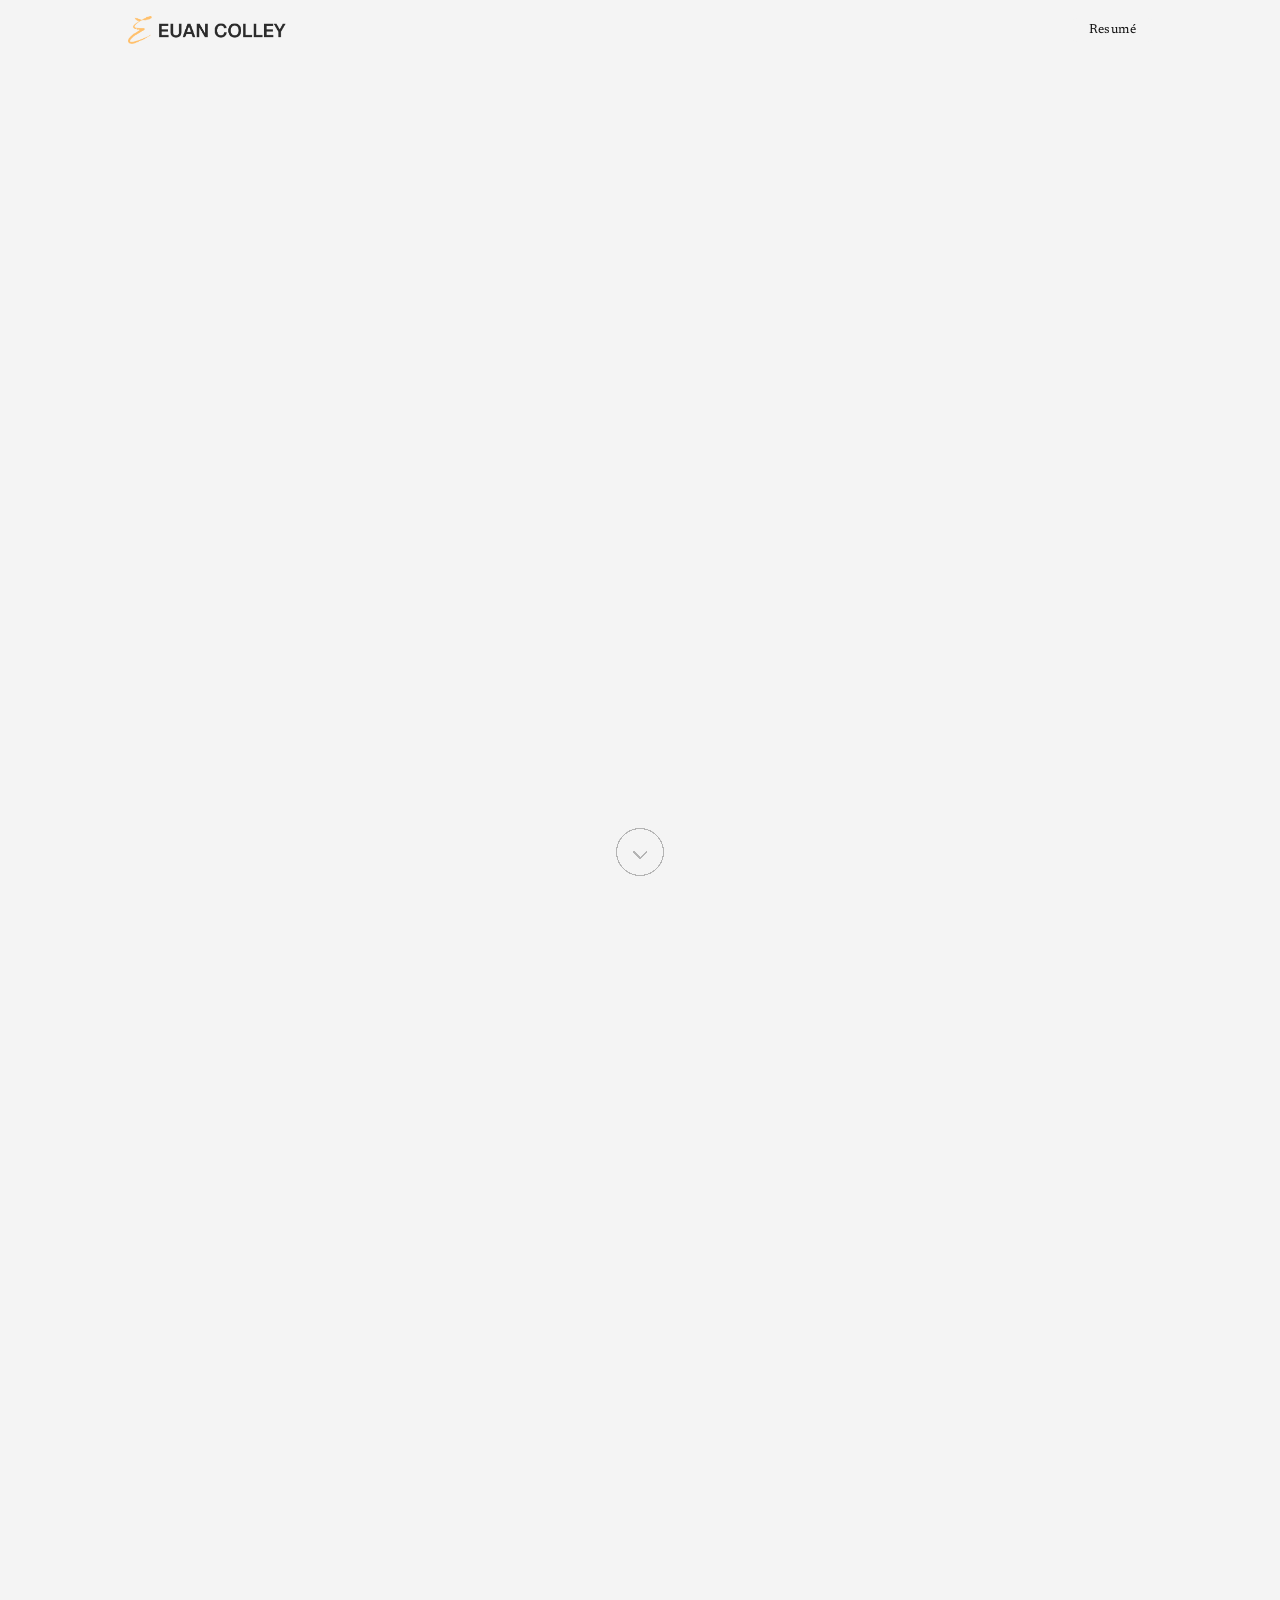
==== commit c3e5c379: "Added Favicon" ====
--- a/index.html
+++ b/index.html
@@ -3,7 +3,8 @@
   <head>
     <meta charset="UTF-8" />
     <meta name="viewport" content="width=device-width, initial-scale=1.0" />
-    <title>My Website</title>
+    <title>Euan Colley Portfolio</title>
+    <link rel="icon" href="favicon_dark.ico" type="image/x-icon" />
     <link rel="preconnect" href="https://fonts.googleapis.com" />
     <link rel="preconnect" href="https://fonts.gstatic.com" crossorigin />
     <link href="https://fonts.googleapis.com/css2?family=Newsreader:wght@400;700&display=swap" rel="stylesheet" />
--- a/styles.css
+++ b/styles.css
@@ -164,7 +164,7 @@
   top: -10%;
   object-fit: cover;
   opacity: 1;
-  transform: none;
+  transform: translate3d(0, var(--experience-parallax-y, 0px), 0);
   transition: none;
 }
 #experience-text {
@@ -198,7 +198,7 @@
 /* Triggered when #experience gains .in-view */
 #experience.in-view img {
   opacity: 1;
-  transform: translateY(0);
+  transform: translate3d(0, var(--experience-parallax-y, 0px), 0);
 }
 #experience.in-view .line-left {
   animation: slideUpBounce 0.8s cubic-bezier(0.34, 1.56, 0.64, 1) 0.55s forwards;
@@ -556,13 +556,13 @@
 
 /* Cards pop in when #skills gains .in-view */
 #skills.in-view .skill-card:nth-child(1) {
-  animation: slideUpBounce 0.7s cubic-bezier(0.34, 1.56, 0.64, 1) 0.1s forwards;
+  animation: slideUpBounce 0.7s cubic-bezier(0.34, 1.56, 0.64, 1) 0.05s forwards;
 }
 #skills.in-view .skill-card:nth-child(2) {
+  animation: slideUpBounce 0.7s cubic-bezier(0.34, 1.56, 0.64, 1) 0.15s forwards;
+}
+#skills.in-view .skill-card:nth-child(3) {
   animation: slideUpBounce 0.7s cubic-bezier(0.34, 1.56, 0.64, 1) 0.25s forwards;
-}
-#skills.in-view .skill-card:nth-child(3) {
-  animation: slideUpBounce 0.7s cubic-bezier(0.34, 1.56, 0.64, 1) 0.4s forwards;
 }
 
 @media (max-width: 900px) {
